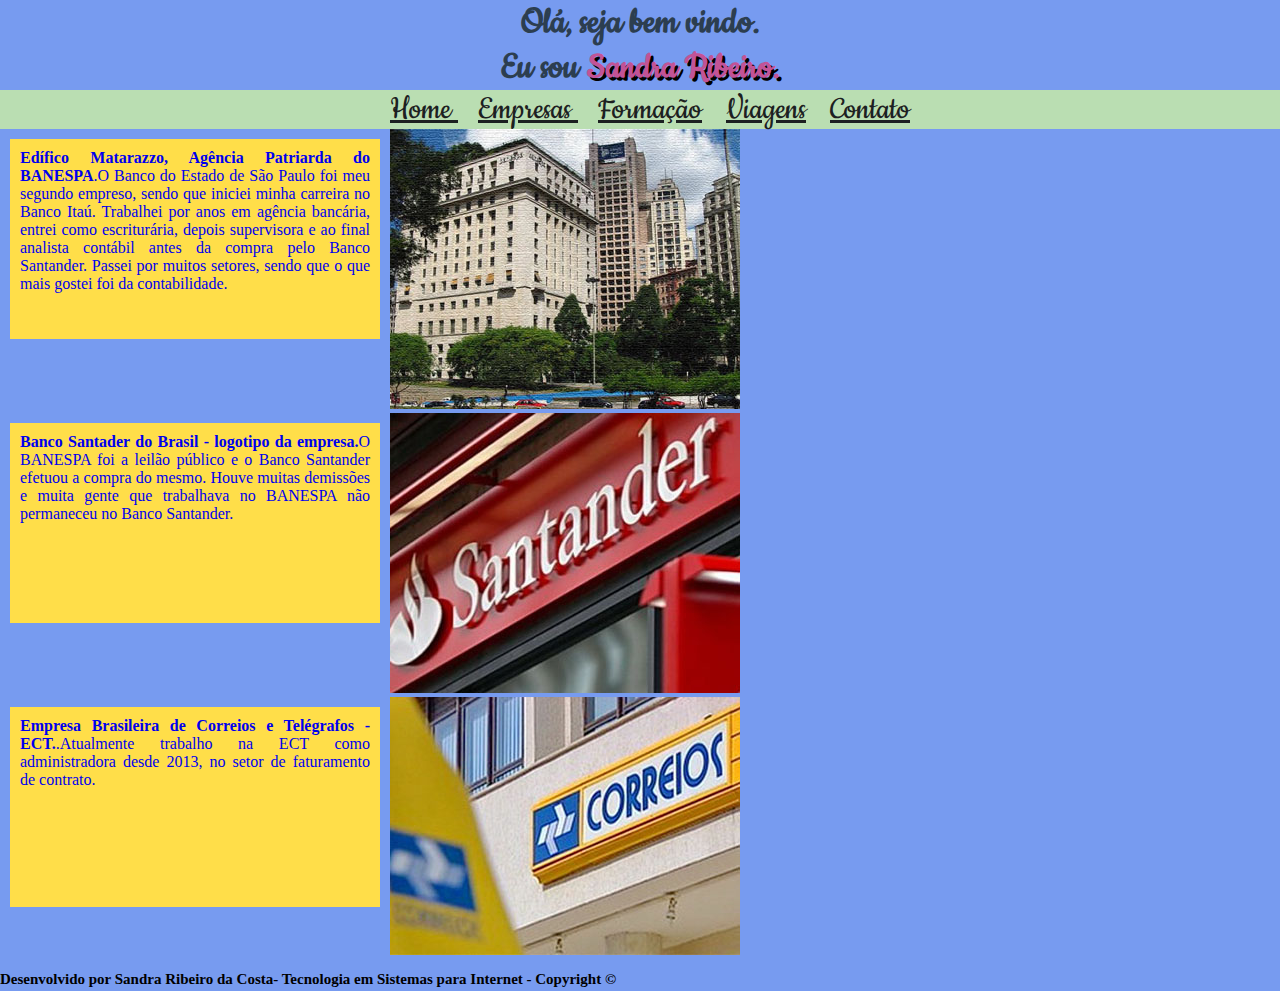
==== empresas.html @ d2faa62c "Add files via upload" ====
﻿<!DOCTYPE html>
<html>
<head>
<title>Meu Web Site</title>
<script></script>
<link rel="stylesheet" href="css/estilo.css">
<meta name="viewport" content="width=device-width, initial-scale=1.0">
<link href="https://fonts.googleapis.com/css?family=Cookie" rel="stylesheet">
</head>
<body>
<div id="wrapper">
	<h1> Olá, seja bem vindo.</h1> 
	<h2>Eu sou <span>Sandra Ribeiro.</span></h2>
		<div id="nav" class="lg-menu">
			<div class="container">
				<a class="link" href="index.html">Home  </a>
				<a class="link" href="empresas.html">Empresas  </a>
				<a class="link" href="formacao.html">Formação</a>
				<a class="link" href="viagens.html">Viagens</a>
				<a class="link" href="contato.html">Contato</a>
		</div>
	</div>
	<div class="responsive">
  <div class="gallery">
    <a target="blank" href="image/banespacentro.jpg">
    <div class="desc"><p><b> Edífico Matarazzo, Agência Patriarda do BANESPA</b>.O Banco do Estado de São Paulo foi meu segundo empreso, sendo que iniciei minha carreira no Banco Itaú. Trabalhei por anos em agência bancária, entrei como escriturária, depois supervisora e ao final analista contábil antes da compra pelo Banco Santander. Passei por muitos setores, sendo que o que mais gostei foi da contabilidade.</p></div>
     <img src="image/banespacentro.jpg" class="photo-1" alt="Edifico Matarazzo">
      
    </a>
  </div>
<div class="responsive">
  <div class="gallery">
    <a target="_blank" href="image/santander.jpg">
    <div class="desc"><p><b> Banco Santader do Brasil - logotipo da empresa.</b>O BANESPA foi a leilão público e o Banco Santander efetuou a compra do mesmo. Houve muitas demissões e muita gente que trabalhava no BANESPA não permaneceu no Banco Santander.</p></div> 
      <img src="image/santander.jpg" alt="logo santander">
      
    </a>
 </div>
<div class="responsive">
  <div class="gallery">
    <a target="_blank" href="image/ect.jpg">
    <div class="desc"><p><b> Empresa  Brasileira de Correios e Telégrafos - ECT.</b>.Atualmente trabalho na ECT como administradora desde 2013, no setor de faturamento de contrato.</p> </div>
      <img src="image/ect.jpg" alt="agencia de correios">
      
    </a>    
   </div>
</div>

<div class="clearfix"></div>

<div style="padding:6px;">
</div>
    <section></section>
		<footer>
			<h4>Desenvolvido por Sandra Ribeiro da Costa- Tecnologia em Sistemas para Internet - Copyright &copy</h4>
		</footer>
	</body>
</html>
---- css/estilo.css ----
*{margin:0;
	padding: 0}
h1,header,h2,text{font-family: 'Cookie', cursive;
		font-size: 40px;
		text-align:center;
		color:#2C3E50;
	}
h3{ font-family: 'Cookie', cursive;
		font-size: 30px;
		text-align:left;
		color:#2C3E50;
}
	
h4{	text-align:left;
	color:#12021;
	font-size:15px;
	font-family:georgia;
}
h5{font-family: 'Cookie', cursive;
        font-size: 30px;
        text-align:center;
        color:#2C3E50;
    }
span{color:#C25396;
	text-shadow: 3px 3px black;
}
body {
    background-color:#779BF0;
}

div.container{	
	height:auto;
	text-align: center;
	background-color:#BADEB2;
}
a.link{margin-left: 20px;
		color:#1C2021;
		font-size:35px;
		font-family:'Cookie', cursive;		
	}

div.img{
	text-align: center;
}
footer{ 
    clear:both;
    bottom:0;
    font-size: 15px;
    height: 20px;
    width: 100%;
    text-align:center;
}

.banner{ 
	background-image: url('banespa1.jpg');
    background-repeat: no-repeat;
    background-attachment: float;
    background-position: center; 
	width: 100%;
    max-width: 900px;
    height: 380px;
}
.banner-2{ border-radius: 50%;
            text-align: center;
            height: 170px;
            width: 170px;
}
.banner-3{  text-align: center;
            height: 170px;
            width: 170px;
                    }
p {     font-family: georgia;
        background-color: #FFDE49;
        text-align: justify;
        margin: 10px;
    	padding: 10px; 	
        height: 180px;
        width: 350px;
        float:left;
    }
@media print {
body {
        margin: 1cm;
}
p{
	font-family:monospace;
}
/* Framework "na mão" */

.row {
    clear: both;
    width: 100%;
}

@media (min-width: 1200px) {
    .col-lg-1, .col-lg-2, .col-lg-3, .col-lg-4, .col-lg-5, .col-lg-6, .col-lg-7, .col-lg-8, .col-lg-9, .col-lg-10, .col-lg-11, .col-lg-12 {
        float: left;
    }
    .col-lg-1 { width: 8.33%; }
    .col-lg-2 { width: 16.66%; }
    .col-lg-3 { width: 25%; }
    .col-lg-4 { width: 33.33%; }
    .col-lg-5 { width: 41.66%; }
    .col-lg-6 { width: 50%; }
    .col-lg-7 { width: 58.33%; }
    .col-lg-8 { width: 66.66%; }
    .col-lg-9 { width: 75%; }
    .col-lg-10 { width: 83.33%; }
    .col-lg-11 { width: 91.66%; }
    .col-lg-12 { width: 100%; }
}

@media (min-width: 768px) and (max-width: 1199px) {
    .col-md-1, .col-md-2, .col-md-3, .col-md-4, .col-md-5, .col-md-6, .col-md-7, .col-md-8, .col-md-9, .col-md-10, .col-md-11, .col-md-12 {
        float: left;
    }
    .col-md-1 { width: 8.33%; }
    .col-md-2 { width: 16.66%; }
    .col-md-3 { width: 25%; }
    .col-md-4 { width: 33.33%; }
    .col-md-5 { width: 41.66%; }
    .col-md-6 { width: 50%; }
    .col-md-7 { width: 58.33%; }
    .col-md-8 { width: 66.66%; }
    .col-md-9 { width: 75%; }
    .col-md-10 { width: 83.33%; }
    .col-md-11 { width: 91.66%; }
    .col-md-12 { width: 100%; }
}
@media (min-width: 767px){
    .col-md-1, .col-md-2, .col-md-3, .col-md-4, .col-md-5, .col-md-6, .col-md-7, .col-md-8, .col-md-9, .col-md-10, .col-md-11, .col-md-12 {
        float: left;
    }
    .col-pq-1 { width: 8.33%; }
    .col-pq-2 { width: 16.66%; }
    .col-pq-3 { width: 25%; }
    .col-pq-4 { width: 33.33%; }
    .col-pq-5 { width: 41.66%; }
    .col-pq-6 { width: 50%; }
    .col-pq-7 { width: 58.33%; }
    .col-pq-8 { width: 66.66%; }
    .col-pq-9 { width: 75%; }
    .col-pq-10 { width: 83.33%; }
    .col-pq-11 { width: 91.66%; }
    .col-pq-12 { width: 100%; }
}
div.gallery {
    border: 1px solid #ccc;
    text-align: center;
}

div.gallery:hover {
    border: 1px solid #777;
}

div.gallery img {
    width: 350px;
    height: 200px;

.photo-1{
    text-align: center 20px;
    padding-left: 30px;
 }   
}
div.desc{
    margin: 15 20 20 15px;
    text-align: center;
}

* {
    box-sizing: border-box;
}

.responsive {
    padding: 0 6px;
    float: left;
    width: 25%;
}

@media only screen and (max-width: 700px){
    .responsive {
        width: 49.99999%;
        margin: 6px 0;
    }
}

@media only screen and (max-width: 500px){
    .responsive {
        width: 80%;
    }
}

.clearfix:after {
    content: "";
    display: table;
    clear: both;
}
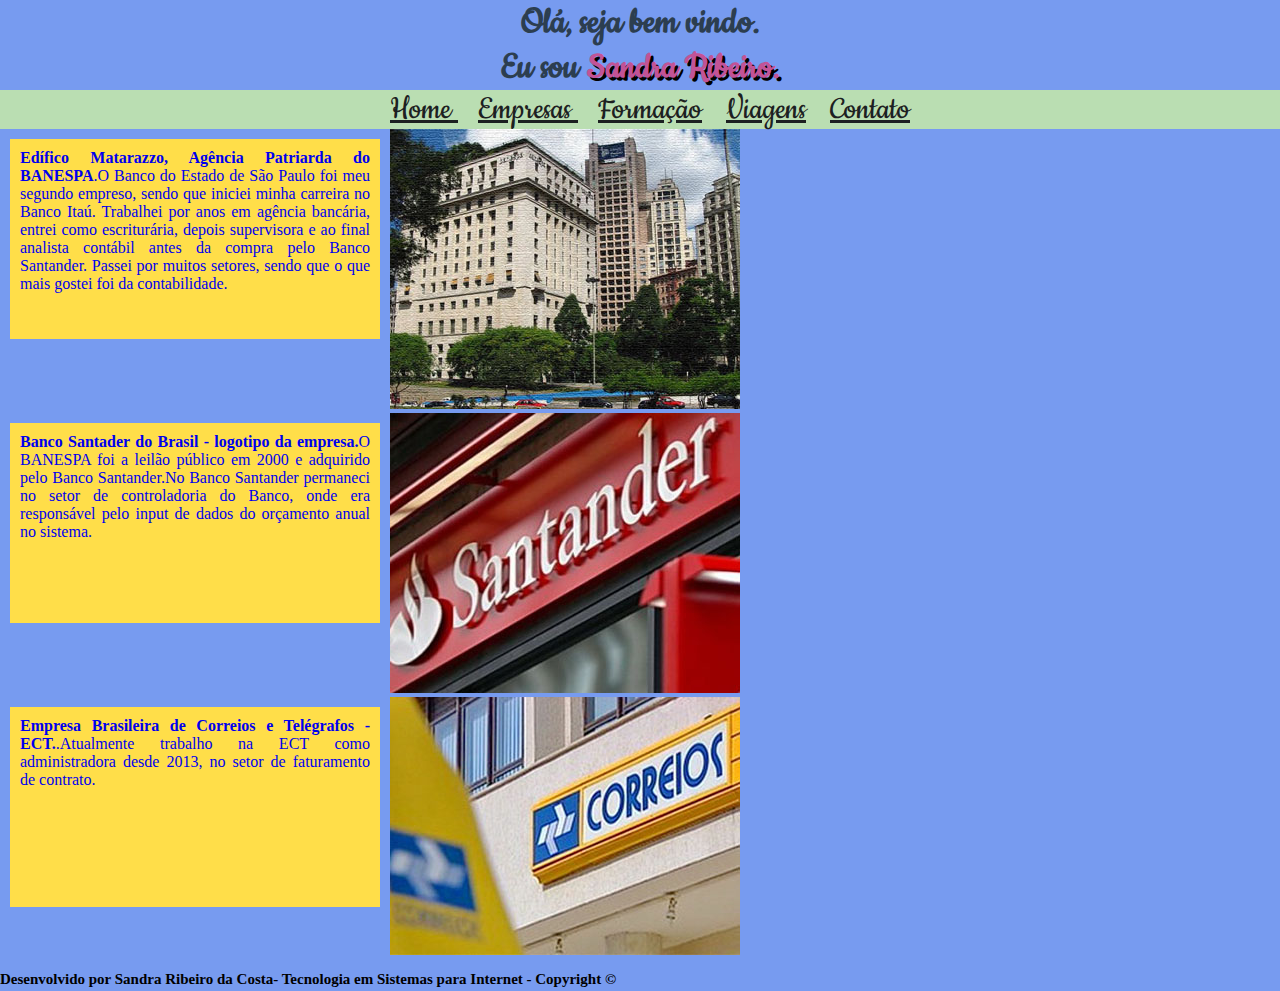
==== commit 500ec115: "Update empresas.html" ====
--- a/empresas.html
+++ b/empresas.html
@@ -31,7 +31,9 @@
 <div class="responsive">
   <div class="gallery">
     <a target="_blank" href="image/santander.jpg">
-    <div class="desc"><p><b> Banco Santader do Brasil - logotipo da empresa.</b>O BANESPA foi a leilão público e o Banco Santander efetuou a compra do mesmo. Houve muitas demissões e muita gente que trabalhava no BANESPA não permaneceu no Banco Santander.</p></div> 
+    <div class="desc"><p><b> Banco Santader do Brasil - logotipo da empresa.</b>O BANESPA foi a leilão público em  2000 e adquirido pelo 
+	    Banco Santander.No Banco Santander permaneci no setor de controladoria do Banco, onde era responsável pelo input de dados do
+	    orçamento anual no sistema.</p></div> 
       <img src="image/santander.jpg" alt="logo santander">
       
     </a>
